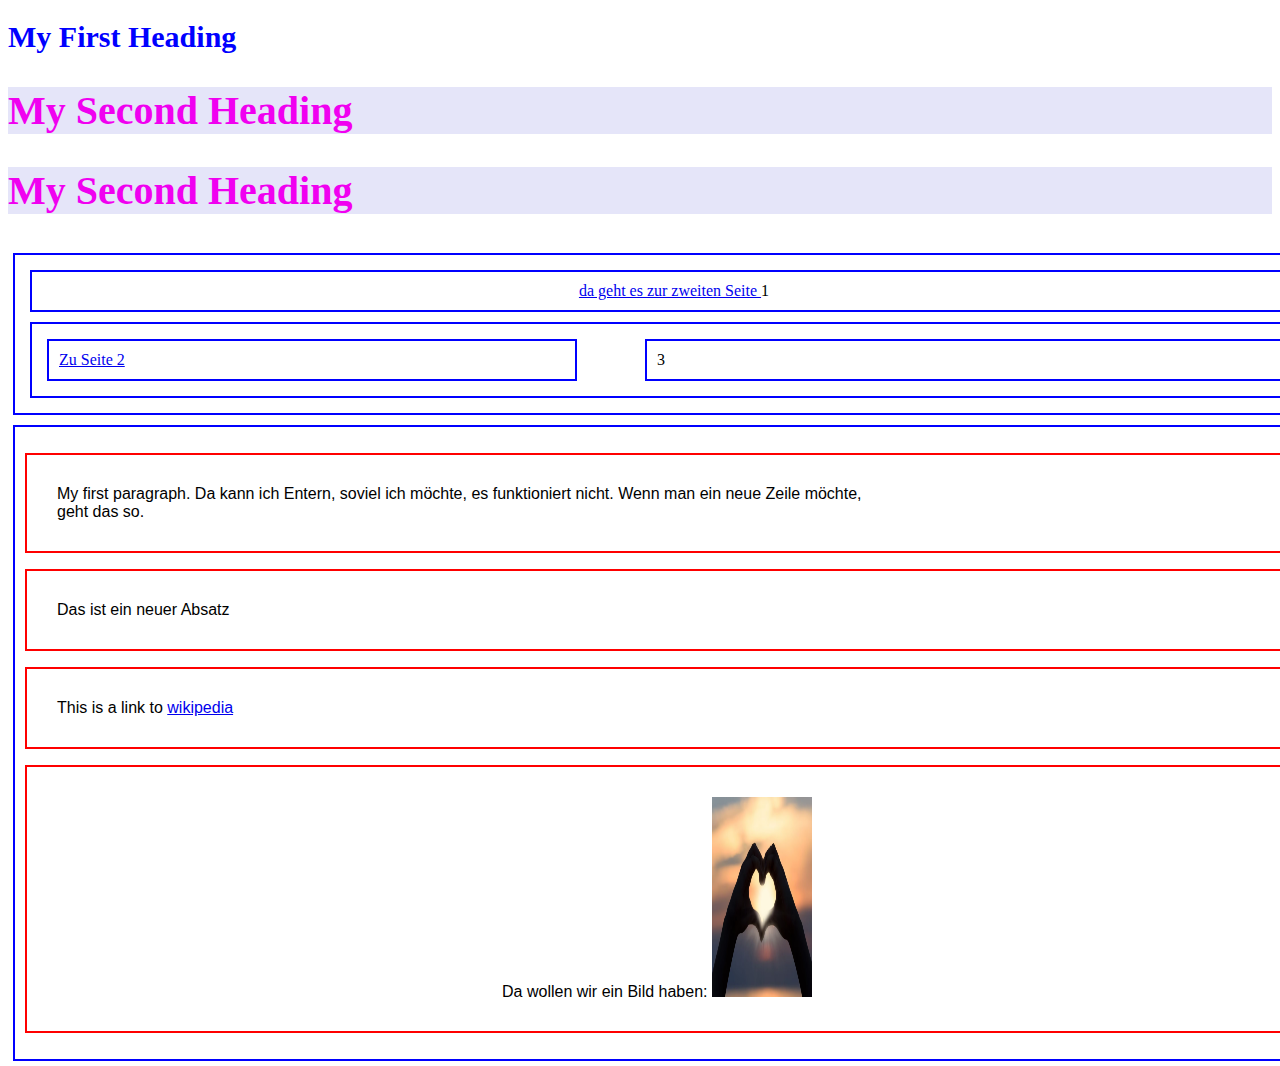
==== helloWorld.html @ bc1620d0 "Initial upload" ====
<!DOCTYPE html>
<html>
    <head>
        <title>Meine erste Seite</title>
        <link rel="stylesheet" href="./styles.css">
    </head>
    <body>
        <!--This is a comment (ctrl+K ctrl+C)-->
        <h1>My First Heading</h1>
        <h2>My Second Heading</h2>
        <h2>My Second Heading</h2>
        <div style="width:100%;float:left;">
            <div style="width:100%;float:left;text-align:center;">
                <a href="./page2.html">
                    da geht es zur zweiten Seite
                </a> 
                        1
            </div>
            <div style="width:100%;float:left;">
                <div style="width:40%;float:left;">
                    <a href="https:\\www.orf.at">
                        Zu Seite 2
                    </a>
                </div>
                <div style="width:50%;float:right;">
                    3
                </div>
            </div>

        </div>
        <div style="width:100%;float:left;">
        
        <p>
            My first paragraph.
            Da kann ich Entern, soviel ich möchte,
            es funktioniert nicht.
            Wenn man ein neue Zeile möchte,<br>
            geht das so.
        </p>
        <p>Das ist ein neuer Absatz</p>
        <p>
            This is a link
            to <a href="https://www.wikipedia.com">
                wikipedia</a>
        </p>
        <p style="text-align: center;">
            Da wollen wir ein Bild haben:
            <a href="https://www.wikipedia.com">
                <img src="./pic/schenesBild1.avif"
                     alt="Da sollte ein Bild sein"
                     width="100" height="200">
            </a>
        </p>
        </div>
        
    </body>
</html>
---- styles.css ----
h1 {
    font-size: 30px;
    color: blue;
}

h2 {
    font-size: 40px;
    color: #f000f0;
    background-color: rgb(0,0,200,0.1)
}

p {
    font-family: Arial;
    border: 2px solid red;
    padding: 30px;
}

div {
    margin:  5px;
    border: 2px solid blue;
    padding: 10px;
}
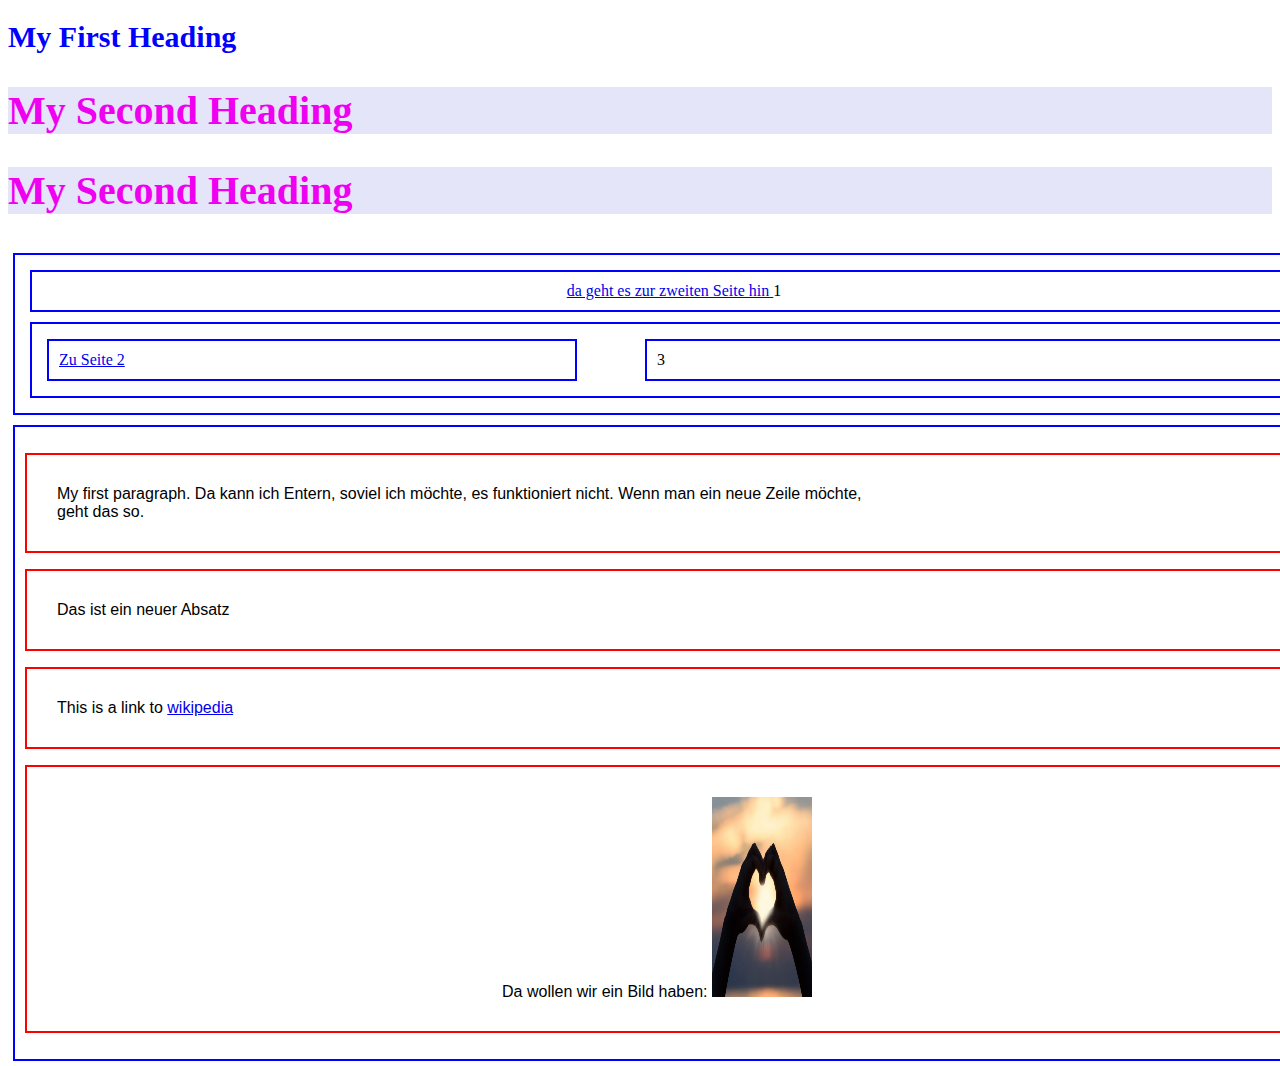
==== commit 09a52064: "first change" ====
--- a/helloWorld.html
+++ b/helloWorld.html
@@ -12,7 +12,7 @@
         <div style="width:100%;float:left;">
             <div style="width:100%;float:left;text-align:center;">
                 <a href="./page2.html">
-                    da geht es zur zweiten Seite
+                    da geht es zur zweiten Seite hin
                 </a> 
                         1
             </div>
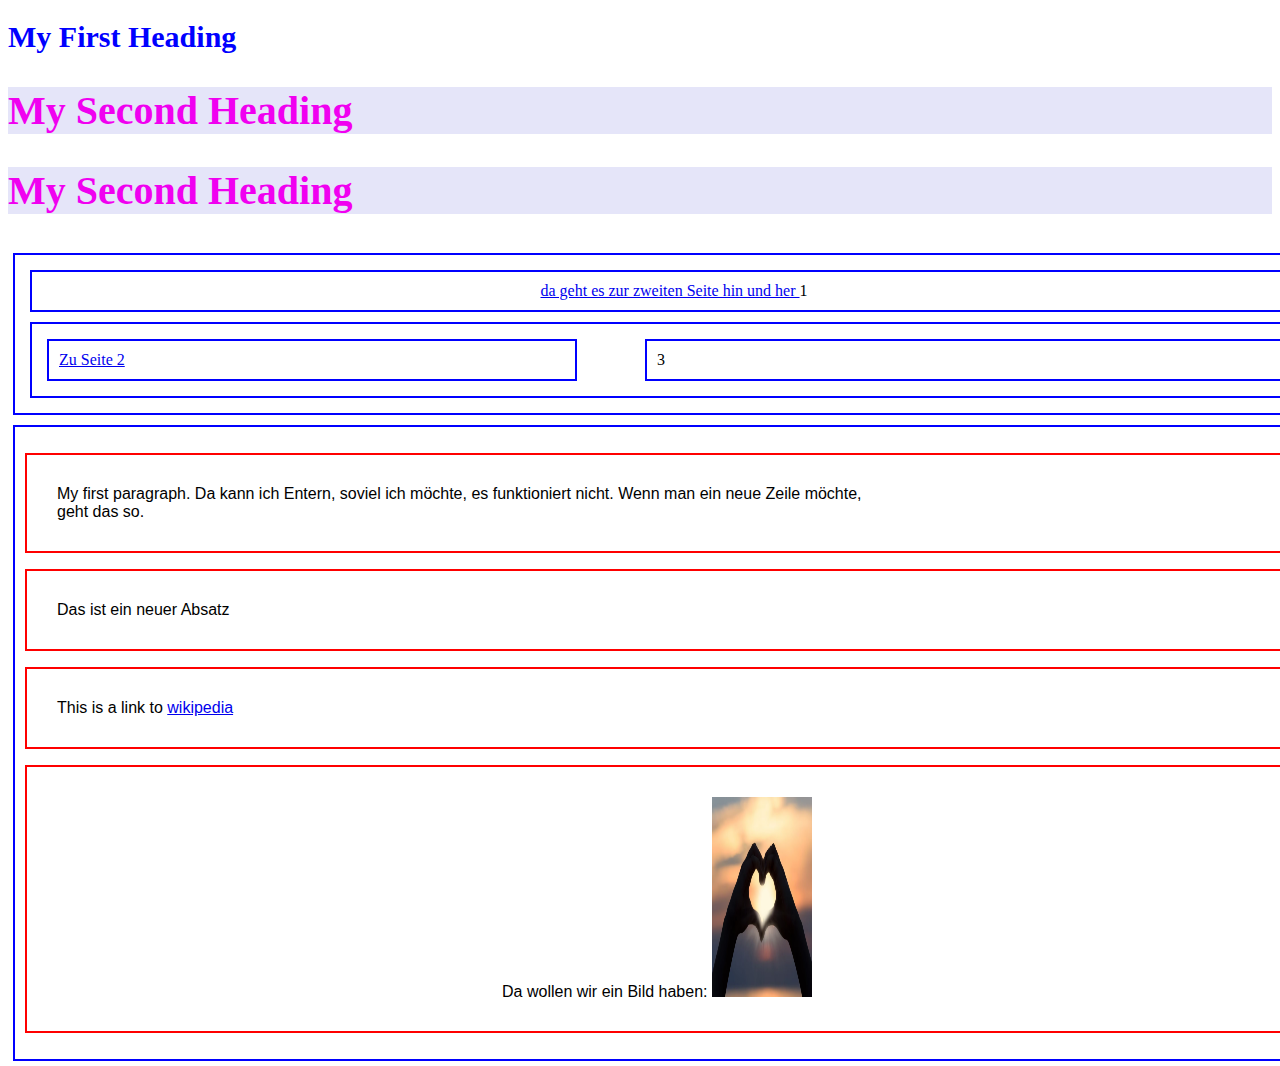
==== commit 6bf3c762: "I would like to commit the second time" ====
--- a/helloWorld.html
+++ b/helloWorld.html
@@ -12,7 +12,7 @@
         <div style="width:100%;float:left;">
             <div style="width:100%;float:left;text-align:center;">
                 <a href="./page2.html">
-                    da geht es zur zweiten Seite hin
+                    da geht es zur zweiten Seite hin und her
                 </a> 
                         1
             </div>
